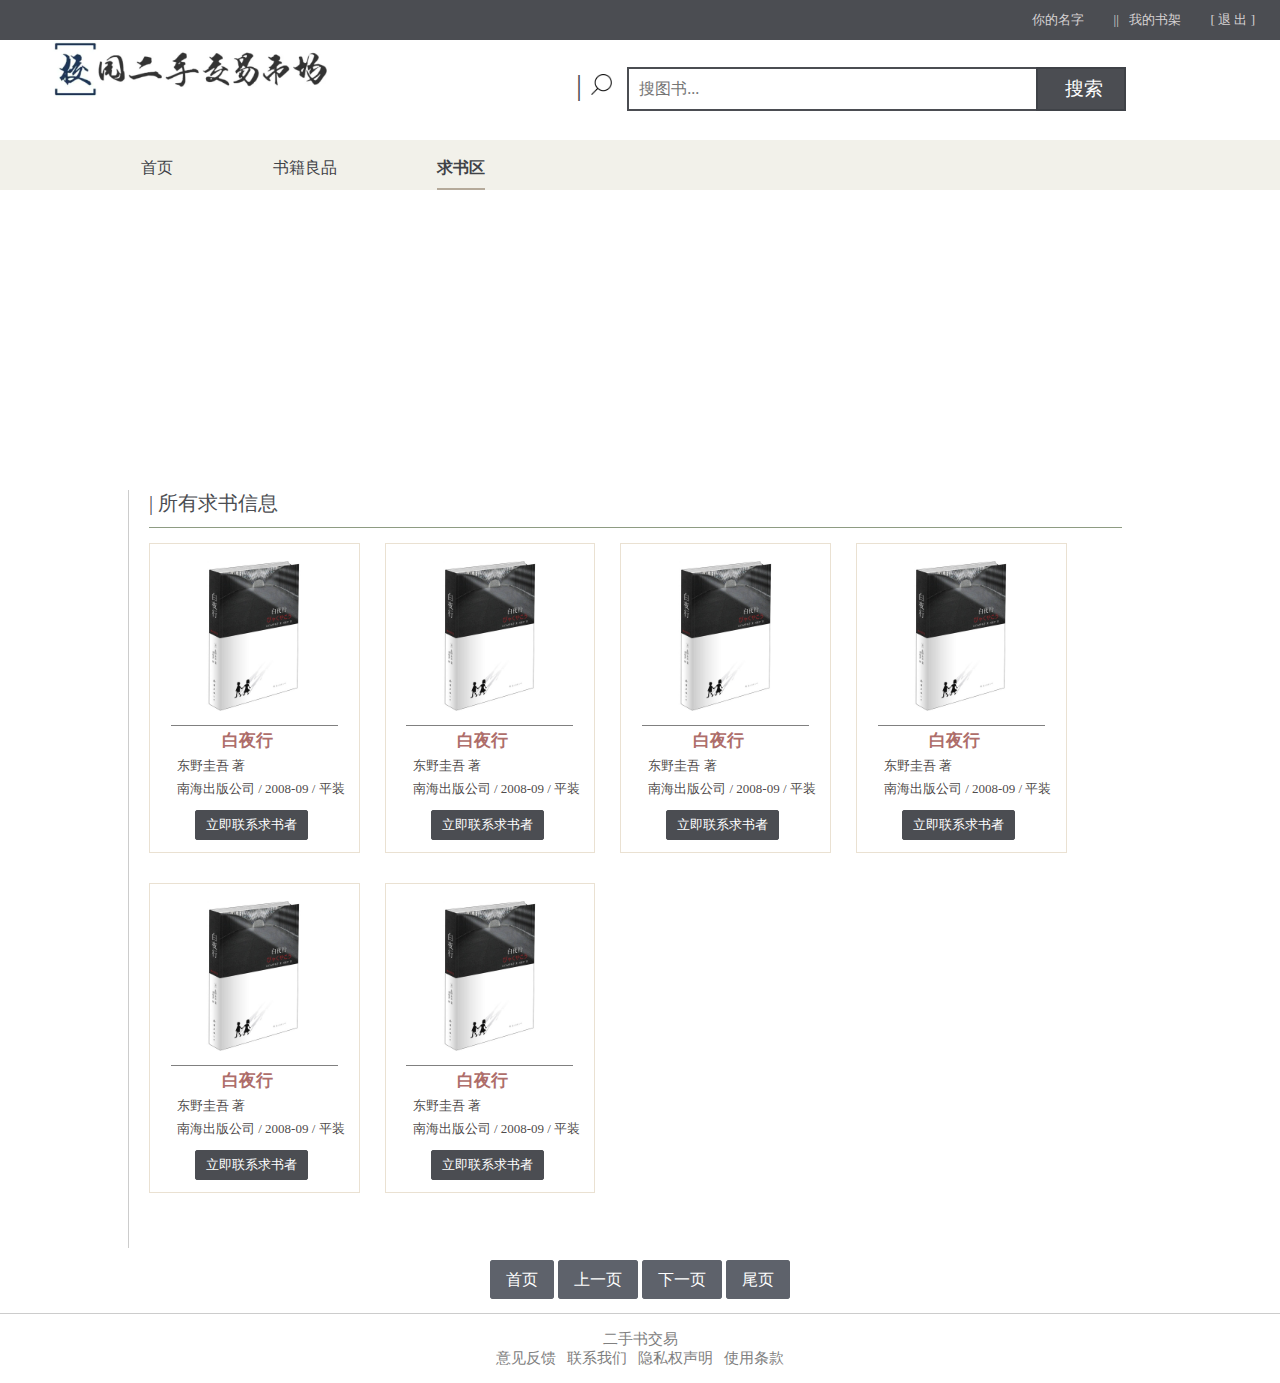
==== askBook.html @ a05f6816 "first" ====
<!DOCTYPE html>
<html>

<head>
	<title>求书区</title>
	<link rel="stylesheet" type="text/css" href="css/book.css">
</head>

<body>
	<!-- 导航 -->
	<header>
		<nav class="navbar">
			<div class="nav-info">
				<a href="#" class="username">你的名字</a>
				<a href="myBookself.html" class="bookshelf">||&nbsp;&nbsp;&nbsp;我的书架</a>
				<a href="login.html" class="logout">[ 退 出 ]</a>
			</div> <!-- nav-info -->
			<div class="nav-search">
				<a href="index.html"><img class="logo" src="img/logo2.png"></a>
				<div class="search-form">
					<input type="search" class="searchIn" placeholder="搜图书...">
					<a href="#" class="search-logo">| &nbsp;<img src="img/search.png"></a>
					<button class="searchBtn"><a href="#">搜索</a></button>
				</div>
			</div><!--  nav-search -->
			<ul class="menu">
				<li><a href="index.html">首页</a></li>
				<li><a href="bookStore.html">书籍良品</a></li>
				<li><a class="active" href="#">求书区</a></li>

			</ul>
		</nav>
		<div class="askBook-pic"></div>
	</header>
	<!-- 图书分类 -->
	<div id="container">
		<div id="book-container">
			<h3 class="book-title"><a href="#">| 所有求书信息</a></h3>

			<ul class="book-lists">
				<li class="book-list">
					<a href="#" class="book-pic">
						<img src="img/book-list/article/1.jpg">
					</a>
					<a href="#" class="book-info askbook-info">
						<h5 class="book-name">白夜行</h5>
						<span class="book-auto">东野圭吾 著 </span>
						<span class="book-press">南海出版公司 / 2008-09 / 平装</span>
					</a>
					<a href="#" class="book-contact">立即联系求书者</a>
				</li>
				<li class="book-list">
					<a href="#" class="book-pic">
						<img src="img/book-list/article/1.jpg">
					</a>
					<a href="#" class="book-info askbook-info">
						<h5 class="book-name">白夜行</h5>
						<span class="book-auto">东野圭吾 著 </span>
						<span class="book-press">南海出版公司 / 2008-09 / 平装</span>
					</a>
					<a href="#" class="book-contact">立即联系求书者</a>
				</li>
				<li class="book-list">
					<a href="#" class="book-pic">
						<img src="img/book-list/article/1.jpg">
					</a>
					<a href="#" class="book-info askbook-info">
						<h5 class="book-name">白夜行</h5>
						<span class="book-auto">东野圭吾 著 </span>
						<span class="book-press">南海出版公司 / 2008-09 / 平装</span>
					</a>
					<a href="#" class="book-contact">立即联系求书者</a>
				</li>
				<li class="book-list">
					<a href="#" class="book-pic">
						<img src="img/book-list/article/1.jpg">
					</a>
					<a href="#" class="book-info askbook-info">
						<h5 class="book-name">白夜行</h5>
						<span class="book-auto">东野圭吾 著 </span>
						<span class="book-press">南海出版公司 / 2008-09 / 平装</span>
					</a>
					<a href="#" class="book-contact">立即联系求书者</a>
				</li>
				<li class="book-list">
					<a href="#" class="book-pic">
						<img src="img/book-list/article/1.jpg">
					</a>
					<a href="#" class="book-info askbook-info">
						<h5 class="book-name">白夜行</h5>
						<span class="book-auto">东野圭吾 著 </span>
						<span class="book-press">南海出版公司 / 2008-09 / 平装</span>
					</a>
					<a href="#" class="book-contact">立即联系求书者</a>
				</li>
				<li class="book-list">
					<a href="#" class="book-pic">
						<img src="img/book-list/article/1.jpg">
					</a>
					<a href="#" class="book-info askbook-info">
						<h5 class="book-name">白夜行</h5>
						<span class="book-auto">东野圭吾 著 </span>
						<span class="book-press">南海出版公司 / 2008-09 / 平装</span>
					</a>
					<a href="#" class="book-contact">立即联系求书者</a>
				</li>
			</ul><!--  book-list end -->
		</div> <!-- book-container end-->

		<span class="page-btn">
			<a href="#" class="page-top">首页</a>
			<a href="#" class="page-pre">上一页</a>
			<a href="#" class="page-next">下一页</a>
			<a href="#" class="page-end">尾页</a>
		</span>
	</div><!-- container end-->

	<!-- 脚本 -->
	<footer>
		<a href="#">二手书交易</a>
		<a href="#">意见反馈&nbsp;&nbsp;&nbsp;联系我们&nbsp;&nbsp;&nbsp;隐私权声明&nbsp;&nbsp;&nbsp;使用条款</a>
	</footer>
</body>

</html>
---- css/book.css ----
*{
	padding: 0px;
	margin: 0px;
	font-family: Microsoft Yahei;
	box-sizing: border-box;
}
/*navbar*/
.navbar{
	height: 200px;
	width: 100%;
	background-color: white;
	position: relative;
	display: flex;
	flex-direction: column;
	flex-wrap: wrap;
	justify-content: flex-start;
}

.nav-info{
	height: 40px;
	background-color: #4b4d52;
	display: flex;
	justify-content: flex-end;
	flex-wrap: wrap;
}

.nav-search{
	height: 100px;
	width: 100%;
	/*background-color: gray;*/
	display: flex;
	justify-content: flex-start;
	align-content: center;
	position: relative;
}

.nav-info a{
	text-decoration: none;
	/*color: white;*/
	color: #d6d2d2 !important;
	font-size: 13px;
	line-height: 40px;
	margin-left: 5px;
	margin-right:25px; 
}

.nav-info a:hover{
	color:white  !important;
}

.searchIn{
	width: 450px;
	height: 44px;
	border: 2px solid #4b4d52;
	position: absolute;
	left: 49%;
	top: 27%;
	outline: none;
	font-size: 16px;
	text-indent: 10px;
}

.searchBtn{
	width: 90px;
	height: 44px;
	border: 2px solid #3f4247;
	background-color: #4b4d52;
	position: absolute;
	right: 12%;
	top: 26.6%;
	/*padding-top: 9px;*/
	text-indent: 5px;
	outline: none;


}

.searchBtn a{
	text-decoration: none;
	text-align: center;
	color: white;
	font-size: 19px;
}

.logo{
	width: 36%;
	margin-left: 6%;
}

.search-logo{
	text-decoration: none;
	color: #4b4d52;
	font-size: 30px;
	position: absolute;
	left: 45%;
	top: 27.5%;

}
.search-logo img{
	width: 21px;
	margin-left:-6px; 
}

.menu{
	width: 100%;
	height: 50px;
	list-style: none;
	display: flex;
	justify-content: flex-start;
	background-color: #f2f1ea;
	margin-bottom: 0px;
	padding-left: 11%;

}


.menu li{
	height: 50px;
	display: inline-flex;
	justify-content: space-around;
	/*margin-left: 140px;*/
	padding-top: 18px;
	margin-right: 100px; 

}
.menu a{
	text-decoration: none;
	color: #3f4247;
}

.menu li a.active{
	font-weight: 600;
	border: solid #b5aa9a; 
	border-width: 0 0 2px 0;
}

.menu li a:hover{
	font-weight: 600;
	border: solid #b5aa9a; 
	border-width: 0 0 2px 0;	
}

.bookstore-pic{
	width: 90%;
	height: 250px;
	margin: 10px auto;
	background-image: url(../img/bookStore.jpg);
	background-position:bottom;
	background-size: cover;
	opacity: 0.9;
}

.askBook-pic{
	width: 90%;
	height: 250px;
	margin: 10px auto;
	background-image: url(../img/askBook.jpg);
	background-position:center;
	background-size: cover;
	opacity: 0.9;	
}
/*图书分类*/
#container{
	width: 100%;
	/*height: auto;*/
	margin-bottom: 20px;
	position: relative;
	display: flex;
	flex-direction: column;
	justify-content: space-around;
}

#book-menu{
	width: 180px;
	height: 290px;
	/*background: red;*/
	margin: 20px auto;
	position: fixed;
	left: -180px;
	/*left: 1px;*/
	top: 190px;
	z-index: 100;
	background: white;
	border: 2px  solid #8e9c83;
	border-radius: 6px; 
	transition: all 0.3s linear;
	cursor: pointer;
}

#book-menu-toggle{
	width: 35px;
	height: 130px;
	background-color: #8e9c83;
	border: 2px  solid #8e9c83;
	border-radius: 4px; 
	position: fixed;
	left: 1px;
	/*left: 178px;*/
	top: 211px;
	z-index: 100;
	padding: 10px 5px;
	transition: all 0.3s linear;
	color: white;
	cursor: pointer;
}


#toggle-btn{
	width: 25px;
	height: 25px;
	/*border: 1px solid #ccc;*/
	background-size: cover;
	background-position: center;
	background-image: url(../img/toggle1.png);
	z-index: 102;
	margin-left: -2px;
	cursor: pointer;
	/*margin-top: 25px;*/
	/*writing-mode:lr;*/
}

.book-class li{
    width: 150px;
    height: 28px;
    margin: 3px auto;
    padding-top: 5px;
    list-style: none;
    border-bottom: 1px solid #ccc;
}

.book-class li a{
    text-decoration: none;
    color: gray;
    text-align: left;
    font-size: 14px;
}
.book-class li a:hover{
	font-weight: 600;
}

#book-container{
	width: 80%;
	margin: 20px auto 20px;
	display: flex;
	flex-direction: column;
	flex-wrap: wrap;
	border-left: 1px solid #ccc;
	padding-bottom: 20px;
	padding-left: 20px;
	/*background: #ccc;*/
}

.askbook-container{
	margin-top: 30px !important;
}



.book-title{
	text-decoration: none;
	width: 97%;
	height: 38px;
	font-family: Microsoft Yahei;
	border-bottom: 1px solid #8e9c83;
	cursor: pointer;
	/*background: #8e9c83;*/
}
.book-title a{
	text-decoration: none;
	font-weight: 500;
	font-size: 20px;
	color: #4b4d52;	
	/*color: white;*/
}


.book-lists{
	width: 100%;
	height: auto;
	/*background-color: #ccc;*/
	display: flex;
	justify-content: flex-start;
	margin-top:15px; 
	margin-bottom:5px; 
	flex-wrap: wrap;
}

.book-list{
	/*width: 20%;*/
	min-width: 21%;
	height: 310px;
	overflow: hidden;
	border: 1px solid #eae1d2;
	margin-right: 25px;
	display: flex;
	justify-content: flex-start;
	flex-direction: column;
	flex-wrap: wrap;
	align-items: flex-start;
	margin-bottom: 30px;
	position: relative;
}

.book-pic{
	width: 80%;
	height: 180px;
	border-bottom: 1px solid gray;
	overflow: hidden;
	display: flex;
	flex-direction: column;
	margin:2px auto;
}

.book-pic img{
	margin:auto;	
	width: 150px;
}

.book-name{
	width: 100%;
	line-height: 26px;
	text-align: center;
	font-size: 17px;
	color: #ae6d6a;
}

.book-info{
	display: flex;
	flex-direction: column;
	text-decoration: none;
	justify-content: center;

}

.askbook-info span{
	line-height: 23px;
	margin-left: 27px;
	color: #272222d6;
	font-size: 13px;
	word-wrap:break-word;
}

/*.book-name{
	line-height: 26px;
	margin-left: 27px;
	font-size: 17px;
	color: #ae6d6a;
}*/

.book-detail{
	width: 185px;
	height: 34px;
	line-height: 18px;
	margin-left: 27px;
	color: #272222d6;
	font-size: 13px;
	word-wrap:break-word;
}

.book-price{
	width: 100%;
	height: 34px;
	font-size: 17px;
	line-height: 60px;
	margin-left: 27px;
	color: #880b16;
}


.book-buy{
	width: 40px;
	height: 36px;
	padding: 5px;
	margin-left: 45px; 
	text-decoration: none;
	color: white;
	font-size: 13px;
	border: 1px solid #4b4d52;
	border-radius: 2px;
	background: #4b4d52;
}

.book-buy:hover{
	/*font-weight: 600;*/
	background-color: #626a55;
	border: 1px solid #626a55;
	font-weight: 600;
}

.book-contact{
	padding: 5px 10px;
	margin-top: 10px;
	margin-left: 45px; 
	text-decoration: none;
	color: white;
	font-size: 13px;
	border: 1px solid #4b4d52;
	border-radius: 2px;
	background: #4b4d52;	
}

.page-btn{
	margin: 2px auto !important;
}

.page-btn a{
	text-decoration: none;
	color: white;
	border:1px solid #5e626b;
	border-radius: 3px;
	background-color: #5e626b;
	/*width: 50px;*/
	/*height: 20px;*/
	text-align: center;
	padding: 10px 15px;
}

/*脚步*/
footer{
	border-top: 1px solid #ccc;
	width: 100%;
	height: 70px;
	display: flex;
	flex-direction: column;
	justify-content: center;
	align-content: center;
}

footer a{
	text-align: center;
	font-size: 15px;
	/*margin-left: 30%;*/
	text-decoration: none;
	color: gray;
}
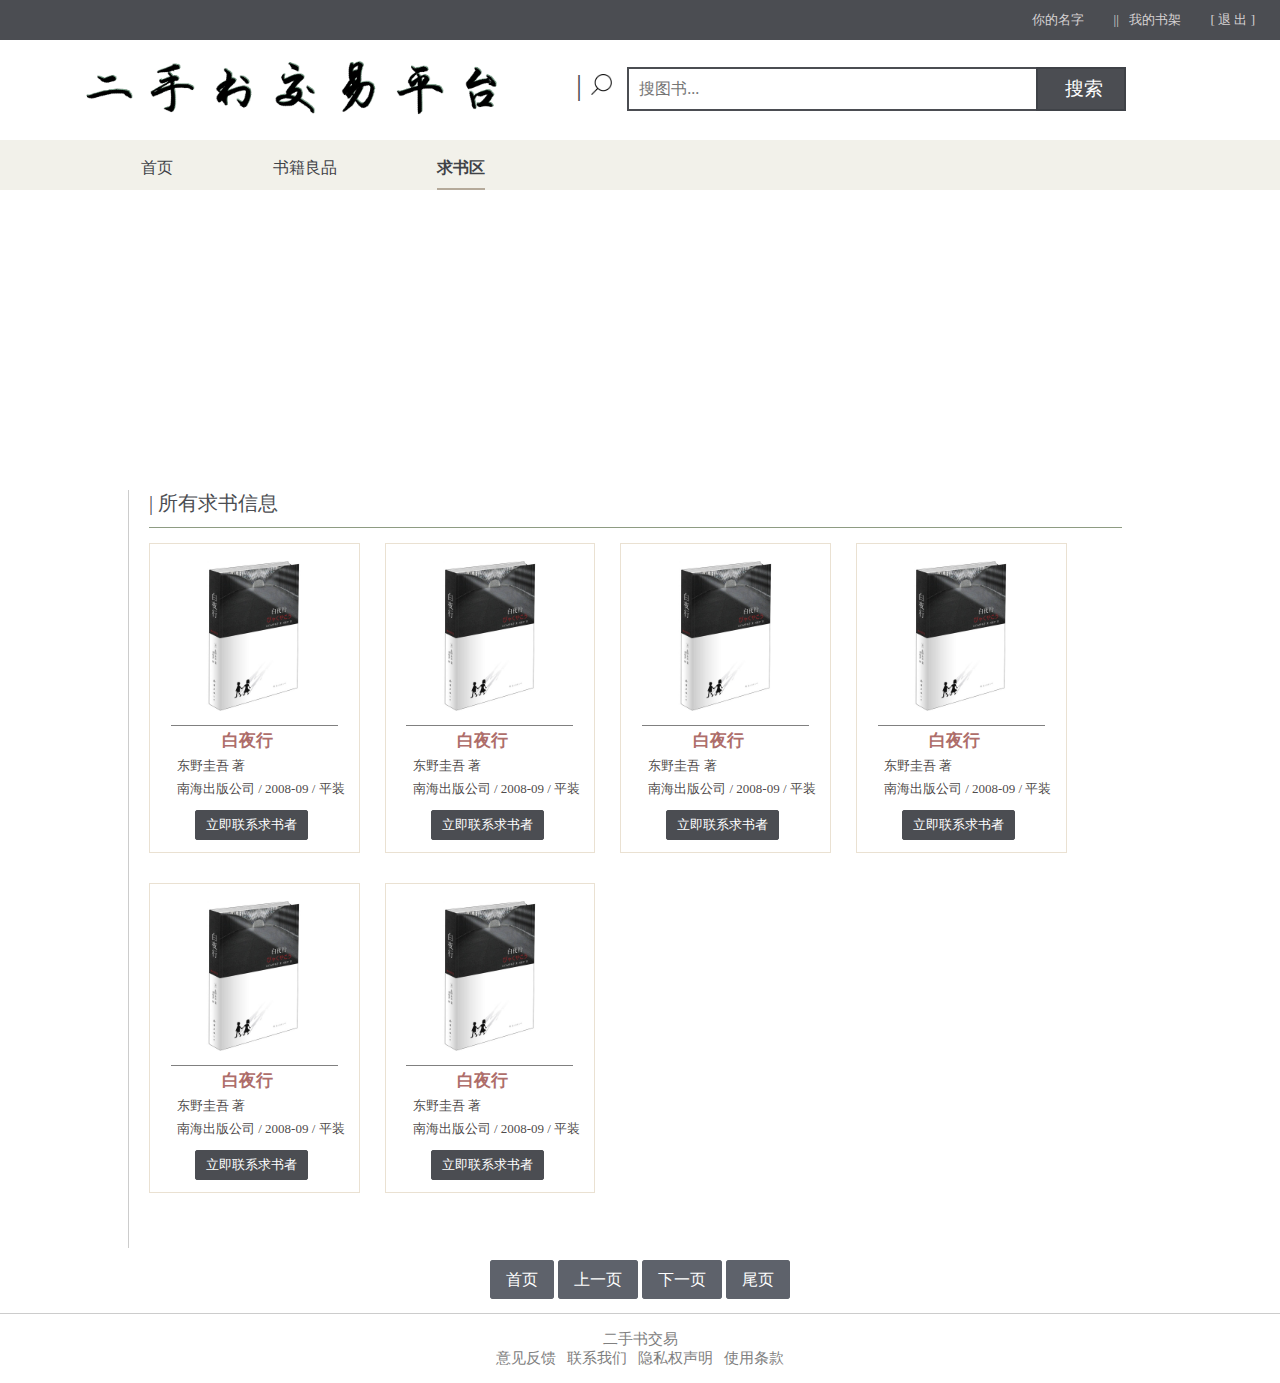
==== commit abbde19c: "gengxin" ====
--- a/askBook.html
+++ b/askBook.html
@@ -4,6 +4,7 @@
 <head>
 	<title>求书区</title>
 	<link rel="stylesheet" type="text/css" href="css/book.css">
+	<link rel="shortcut icon" type="image/x-icon" href="img/logoo.png"/>
 </head>
 
 <body>
@@ -16,7 +17,7 @@
 				<a href="login.html" class="logout">[ 退 出 ]</a>
 			</div> <!-- nav-info -->
 			<div class="nav-search">
-				<a href="index.html"><img class="logo" src="img/logo2.png"></a>
+				<a href="index.html"><img class="logo" src="img/logo3.png"></a>
 				<div class="search-form">
 					<input type="search" class="searchIn" placeholder="搜图书...">
 					<a href="#" class="search-logo">| &nbsp;<img src="img/search.png"></a>
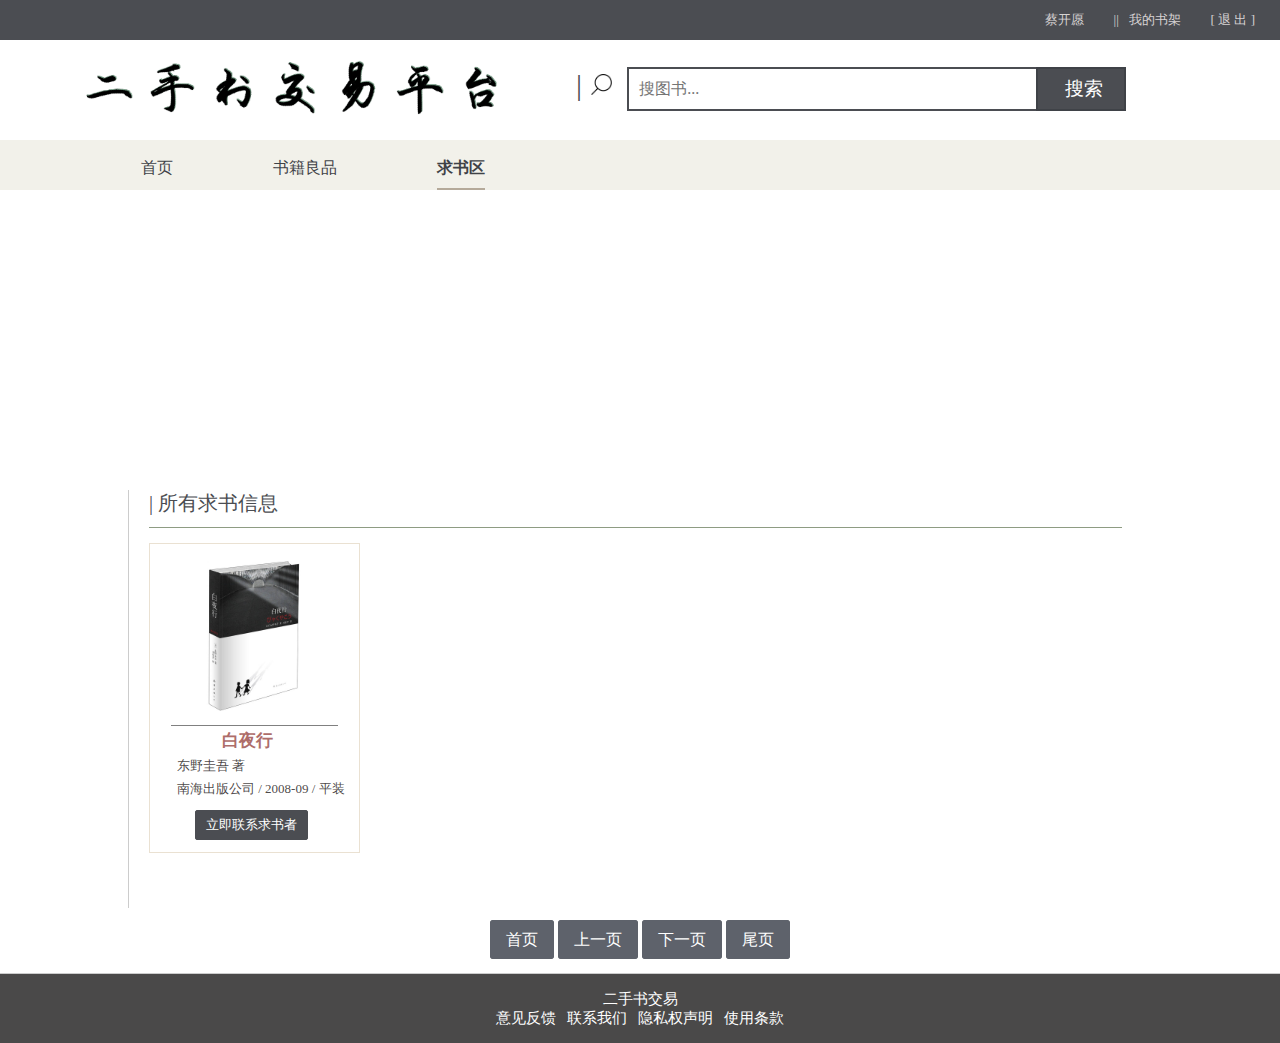
==== commit 2614c776: "gen" ====
--- a/askBook.html
+++ b/askBook.html
@@ -12,7 +12,7 @@
 	<header>
 		<nav class="navbar">
 			<div class="nav-info">
-				<a href="#" class="username">你的名字</a>
+				<a href="#" class="username">蔡开愿</a>
 				<a href="myBookself.html" class="bookshelf">||&nbsp;&nbsp;&nbsp;我的书架</a>
 				<a href="login.html" class="logout">[ 退 出 ]</a>
 			</div> <!-- nav-info -->
@@ -50,66 +50,11 @@
 					</a>
 					<a href="#" class="book-contact">立即联系求书者</a>
 				</li>
-				<li class="book-list">
-					<a href="#" class="book-pic">
-						<img src="img/book-list/article/1.jpg">
-					</a>
-					<a href="#" class="book-info askbook-info">
-						<h5 class="book-name">白夜行</h5>
-						<span class="book-auto">东野圭吾 著 </span>
-						<span class="book-press">南海出版公司 / 2008-09 / 平装</span>
-					</a>
-					<a href="#" class="book-contact">立即联系求书者</a>
-				</li>
-				<li class="book-list">
-					<a href="#" class="book-pic">
-						<img src="img/book-list/article/1.jpg">
-					</a>
-					<a href="#" class="book-info askbook-info">
-						<h5 class="book-name">白夜行</h5>
-						<span class="book-auto">东野圭吾 著 </span>
-						<span class="book-press">南海出版公司 / 2008-09 / 平装</span>
-					</a>
-					<a href="#" class="book-contact">立即联系求书者</a>
-				</li>
-				<li class="book-list">
-					<a href="#" class="book-pic">
-						<img src="img/book-list/article/1.jpg">
-					</a>
-					<a href="#" class="book-info askbook-info">
-						<h5 class="book-name">白夜行</h5>
-						<span class="book-auto">东野圭吾 著 </span>
-						<span class="book-press">南海出版公司 / 2008-09 / 平装</span>
-					</a>
-					<a href="#" class="book-contact">立即联系求书者</a>
-				</li>
-				<li class="book-list">
-					<a href="#" class="book-pic">
-						<img src="img/book-list/article/1.jpg">
-					</a>
-					<a href="#" class="book-info askbook-info">
-						<h5 class="book-name">白夜行</h5>
-						<span class="book-auto">东野圭吾 著 </span>
-						<span class="book-press">南海出版公司 / 2008-09 / 平装</span>
-					</a>
-					<a href="#" class="book-contact">立即联系求书者</a>
-				</li>
-				<li class="book-list">
-					<a href="#" class="book-pic">
-						<img src="img/book-list/article/1.jpg">
-					</a>
-					<a href="#" class="book-info askbook-info">
-						<h5 class="book-name">白夜行</h5>
-						<span class="book-auto">东野圭吾 著 </span>
-						<span class="book-press">南海出版公司 / 2008-09 / 平装</span>
-					</a>
-					<a href="#" class="book-contact">立即联系求书者</a>
-				</li>
 			</ul><!--  book-list end -->
 		</div> <!-- book-container end-->
 
 		<span class="page-btn">
-			<a href="#" class="page-top">首页</a>
+			<a href="index.html" class="page-top">首页</a>
 			<a href="#" class="page-pre">上一页</a>
 			<a href="#" class="page-next">下一页</a>
 			<a href="#" class="page-end">尾页</a>
--- a/css/book.css
+++ b/css/book.css
@@ -424,6 +424,7 @@
 	flex-direction: column;
 	justify-content: center;
 	align-content: center;
+	background-color: rgba(16, 15, 15, 0.756);
 }
 
 footer a{
@@ -431,5 +432,5 @@
 	font-size: 15px;
 	/*margin-left: 30%;*/
 	text-decoration: none;
-	color: gray;
+	color: rgb(254, 254, 254);
 }